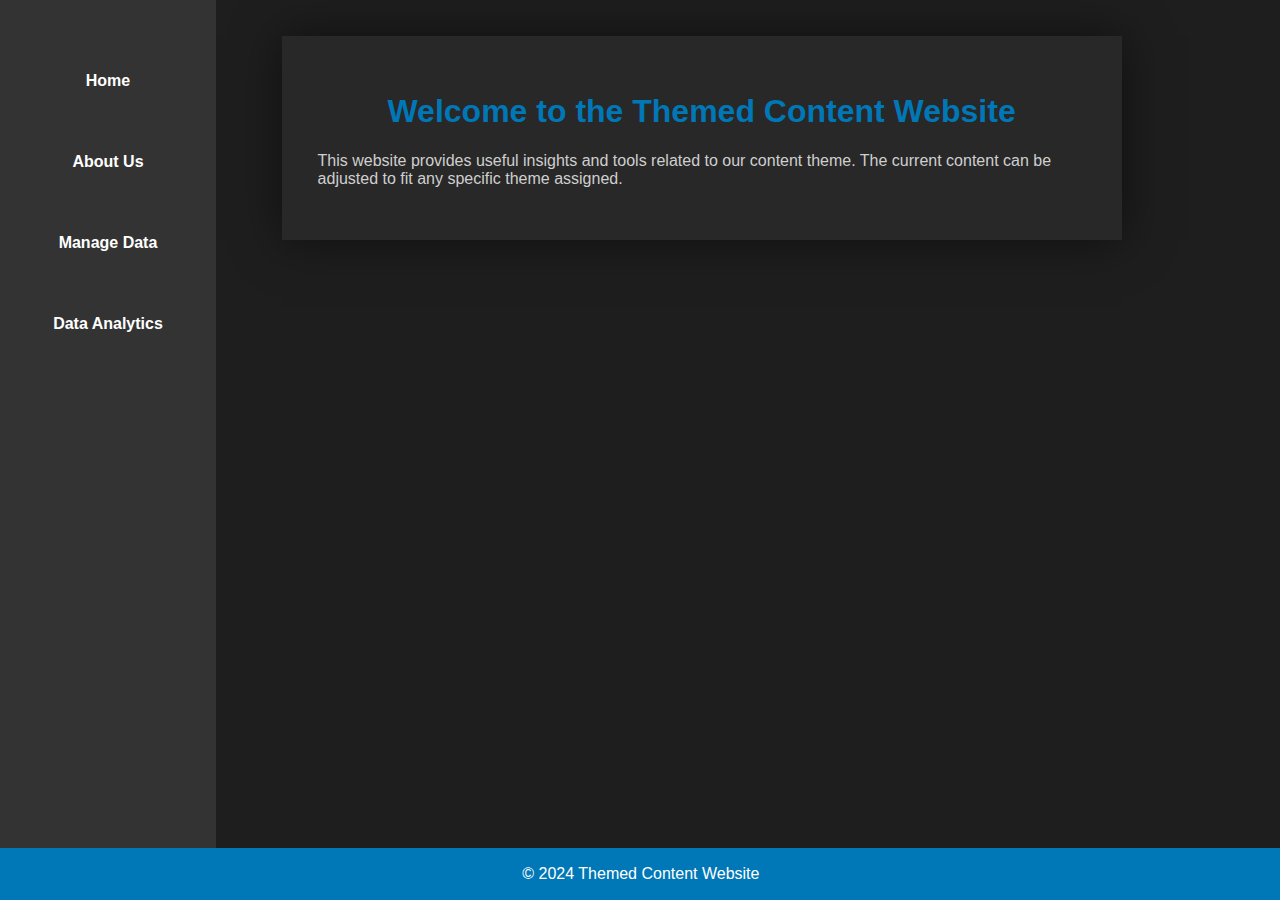
==== index.html @ dcbb2408 "progress" ====
<!-- index.html -->
<!DOCTYPE html>
<html lang="en">
<head>
    <meta charset="UTF-8">
    <meta name="viewport" content="width=device-width, initial-scale=1.0">
    <link rel="stylesheet" href="css/styles.css">
    <title>Home Page</title>
</head>
<body>
    <div id="sidebar">
        <nav>
            <ul>
                <li><a href="index.html">Home</a></li>
                <li><a href="aboutus.html">About Us</a></li>
                <li><a href="crud.html">Manage Data</a></li>
                <li><a href="analytics.html">Data Analytics</a></li>
            </ul>
        </nav>
    </div>
    <main>
        <h1 class="main-title">Welcome to the Themed Content Website</h1>
        <p>This website provides useful insights and tools related to our content theme. The current content can be adjusted to fit any specific theme assigned.</p>
    </main>
    <footer>
        <p>&copy; 2024 Themed Content Website</p>
    </footer>
</body>
</html>
---- css/styles.css ----
body {
  font-family: Arial, sans-serif;
  background-color: #1e1e1e;
  margin: 0;
  padding: 0;
  color: #cfcfcf;
}

#sidebar {
  background-color: #333;
  width: 20vh;
  height: 100vh;
  position: fixed;
  top: 0;
  left: 0;
  padding: 2vh;
}

nav ul {
  list-style: none;
  padding: 0;
  margin: 4vh 0;
  text-align: center;
}

nav ul li {
  margin-bottom: 3vh;
}

nav ul li a {
  color: #fff;
  text-decoration: none;
  font-weight: bold;
  display: block;
  padding: 2vh;
  transition: background-color 0.3s, color 0.3s;
}

nav ul li a:hover {
  color: #fff;
  background-color: #0077b6;
  font-weight: bold;
}

main {
  padding: 4vh;
  background-color: #282828;
  max-width: 60vw;
  margin: 4vh auto;
  margin-left: 22vw;
  box-shadow: 0 0 5vh rgba(0, 0, 0, 0.5);
  color: #cfcfcf;
}

.main-title {
  text-align: center;
  color: #0077b6;
}

footer {
  text-align: center;
  padding: 0.1vh;
  background-color: #0077b6;
  color: #fff;
  position: fixed;
  bottom: 0;
  left: 0;
  width: 100vw;
}

form {
  display: flex;
  flex-direction: column;
  gap: 2vh;
  max-width: 90%;
  margin: 4vh auto;
  padding: 0 5%;
}

.form-row {
  display: flex;
  justify-content: space-between;
  width: 100%;
  margin-bottom: 2vh;
}

form label {
  font-weight: bold;
  color: #cfcfcf;
  flex: 1 1 20%;
  text-align: center;
}

form input {
  padding: 1vh;
  border: 0.1vw solid #555;
  border-radius: 0.5vh;
  background-color: #444;
  color: #cfcfcf;
  flex: 1 1 20%;
  margin: 0 1vh;
}

form button {
  padding: 1vh;
  border: none;
  border-radius: 0.5vh;
  background-color: #0077b6;
  color: #fff;
  cursor: pointer;
  font-weight: bold;
  margin-top: 2vh;
  align-self: center;
}

form button:hover {
  background-color: #005f8d;
}

#dataOutput {
  margin-top: 2vh;
  padding: 2vh;
  background-color: #333;
  border-radius: 0.5vh;
  text-align: center;
  font-weight: bold;
  color: #cfcfcf;
}

.output-headers, .data-row {
  display: flex;
  justify-content: space-between;
  padding: 1vh;
  border-bottom: 0.1vh solid #555;
  align-items: center;
}

.output-headers span, .data-row span {
  flex: 1;
  text-align: center;
}

.action-buttons {
  display: flex;
  justify-content: center;
  gap: 1vh;
}

.edit-btn, .delete-btn {
  padding: 1vh;
  width: 8vh;
  border: none;
  border-radius: 0.5vh;
  background-color: #0077b6;
  color: #fff;
  cursor: pointer;
  font-weight: bold;
}

.edit-btn:hover, .delete-btn:hover {
  background-color: #005f8d;
}

.delete-btn {
  margin-left: auto;
  margin-right: auto;
}

/* CSS for Popup */
.fade-background {
  position: fixed;
  top: 0;
  left: 0;
  width: 100%;
  height: 100%;
  background-color: rgba(0, 0, 0, 0.7);
  z-index: 999;
}

.edit-popup {
  position: fixed;
  top: 50%;
  left: 50%;
  transform: translate(-50%, -50%);
  background-color: #282828;
  padding: 2vh;
  border-radius: 0.5vh;
  box-shadow: 0 0 10vh rgba(0, 0, 0, 0.5);
  color: #cfcfcf;
  z-index: 1000;
  width: 48vw; /* 80% of the main container's width */
}

.edit-form {
  display: flex;
  flex-direction: column;
  gap: 1vh;
}

.edit-form label {
  font-weight: bold;
  margin-bottom: 0.5vh;
}

.edit-form input {
  padding: 1vh;
  border: 0.1vw solid #555;
  border-radius: 0.5vh;
  background-color: #444;
  color: #cfcfcf;
}

.edit-buttons {
  display: flex;
  justify-content: space-between;
  margin-top: 2vh;
}

.edit-buttons button {
  padding: 1vh;
  border: none;
  border-radius: 0.5vh;
  background-color: #0077b6;
  color: #fff;
  cursor: pointer;
  font-weight: bold;
}

.edit-buttons button:hover {
  background-color: #005f8d;
}

/* CSS for Tooltip */
.tooltip {
  font-size: 0.9em;
  pointer-events: none;
  z-index: 10;
}

#chart{
  position: relative; 
  height: 60vh; 
  width: 50vw; 
  margin: auto; 
  display: flex; 
  align-items: center; 
  justify-content: center
}

.image {
  display: flex;
  justify-content: center;
  margin: 4vh 0;
}

.image img {
  max-width: 40%;
  height: auto;
  border-radius: 1vh;
  box-shadow: 0 0 5vh rgba(0, 0, 0, 0.5);
}
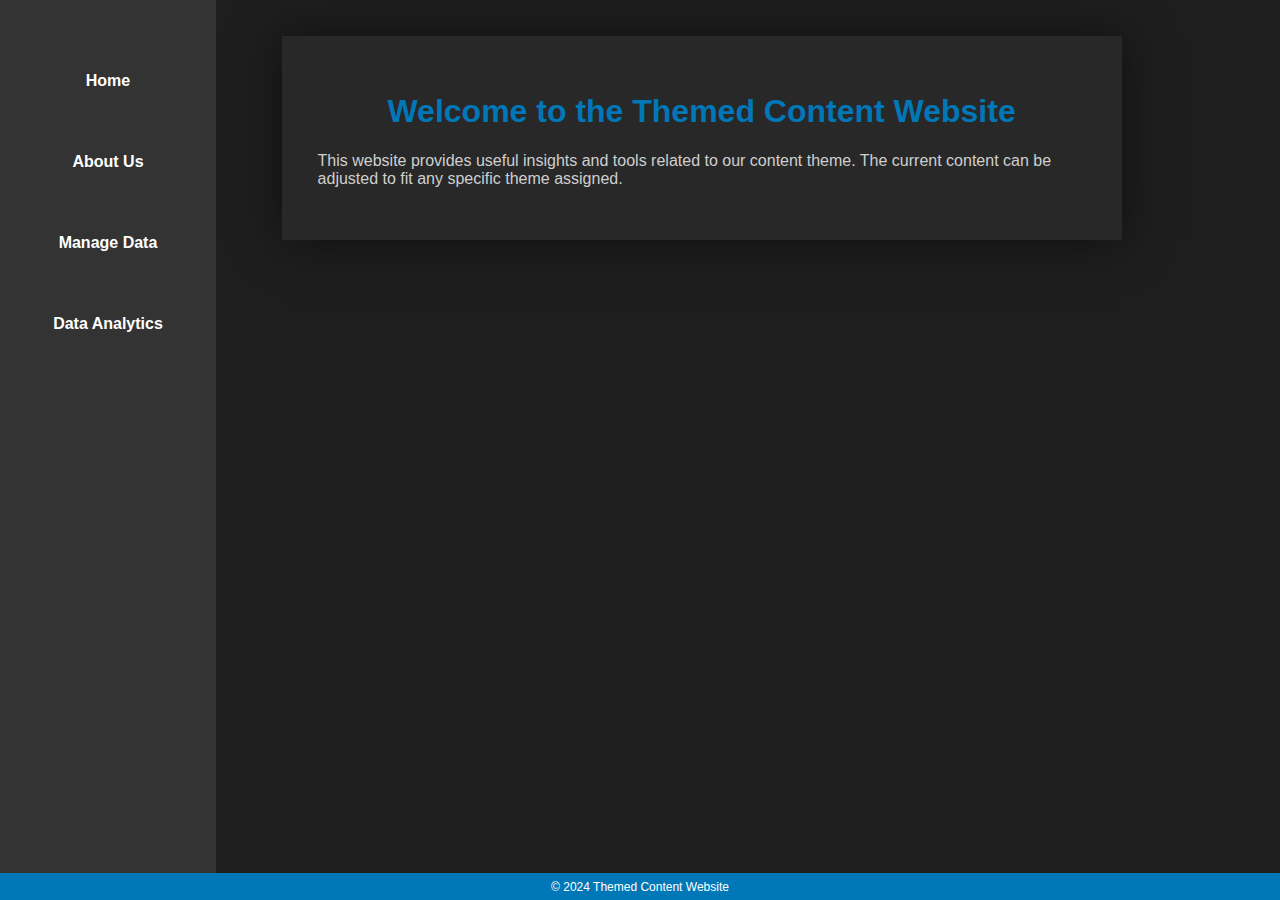
==== commit 3573f7c2: "progress" ====
--- a/index.html
+++ b/index.html
@@ -8,22 +8,13 @@
     <title>Home Page</title>
 </head>
 <body>
-    <div id="sidebar">
-        <nav>
-            <ul>
-                <li><a href="index.html">Home</a></li>
-                <li><a href="aboutus.html">About Us</a></li>
-                <li><a href="crud.html">Manage Data</a></li>
-                <li><a href="analytics.html">Data Analytics</a></li>
-            </ul>
-        </nav>
-    </div>
+    <div id="navbar-placeholder"></div>
+
     <main>
         <h1 class="main-title">Welcome to the Themed Content Website</h1>
         <p>This website provides useful insights and tools related to our content theme. The current content can be adjusted to fit any specific theme assigned.</p>
     </main>
-    <footer>
-        <p>&copy; 2024 Themed Content Website</p>
-    </footer>
+    <div id="footer-placeholder"></div>
+    <script src="js/templates.js"></script>
 </body>
 </html>--- a/css/styles.css
+++ b/css/styles.css
@@ -57,15 +57,27 @@
   color: #0077b6;
 }
 
+.subtitle {
+  text-align: center;
+  margin-top: 2vh;
+  color: #cfcfcf;
+}
+
 footer {
   text-align: center;
-  padding: 0.1vh;
+  height: 3vh;
   background-color: #0077b6;
   color: #fff;
   position: fixed;
   bottom: 0;
   left: 0;
   width: 100vw;
+}
+
+footer p {
+  margin: 0;
+  padding: .75vh;
+  font-size: .75em;
 }
 
 form {
@@ -97,7 +109,7 @@
   border-radius: 0.5vh;
   background-color: #444;
   color: #cfcfcf;
-  flex: 1 1 20%;
+  flex: 1 1 15%;
   margin: 0 1vh;
 }
 
@@ -144,6 +156,7 @@
   display: flex;
   justify-content: center;
   gap: 1vh;
+  padding: 1vh;
 }
 
 .edit-btn, .delete-btn {
@@ -258,4 +271,9 @@
   height: auto;
   border-radius: 1vh;
   box-shadow: 0 0 5vh rgba(0, 0, 0, 0.5);
+}
+
+#center{
+  display: flex; 
+  justify-content: center;
 }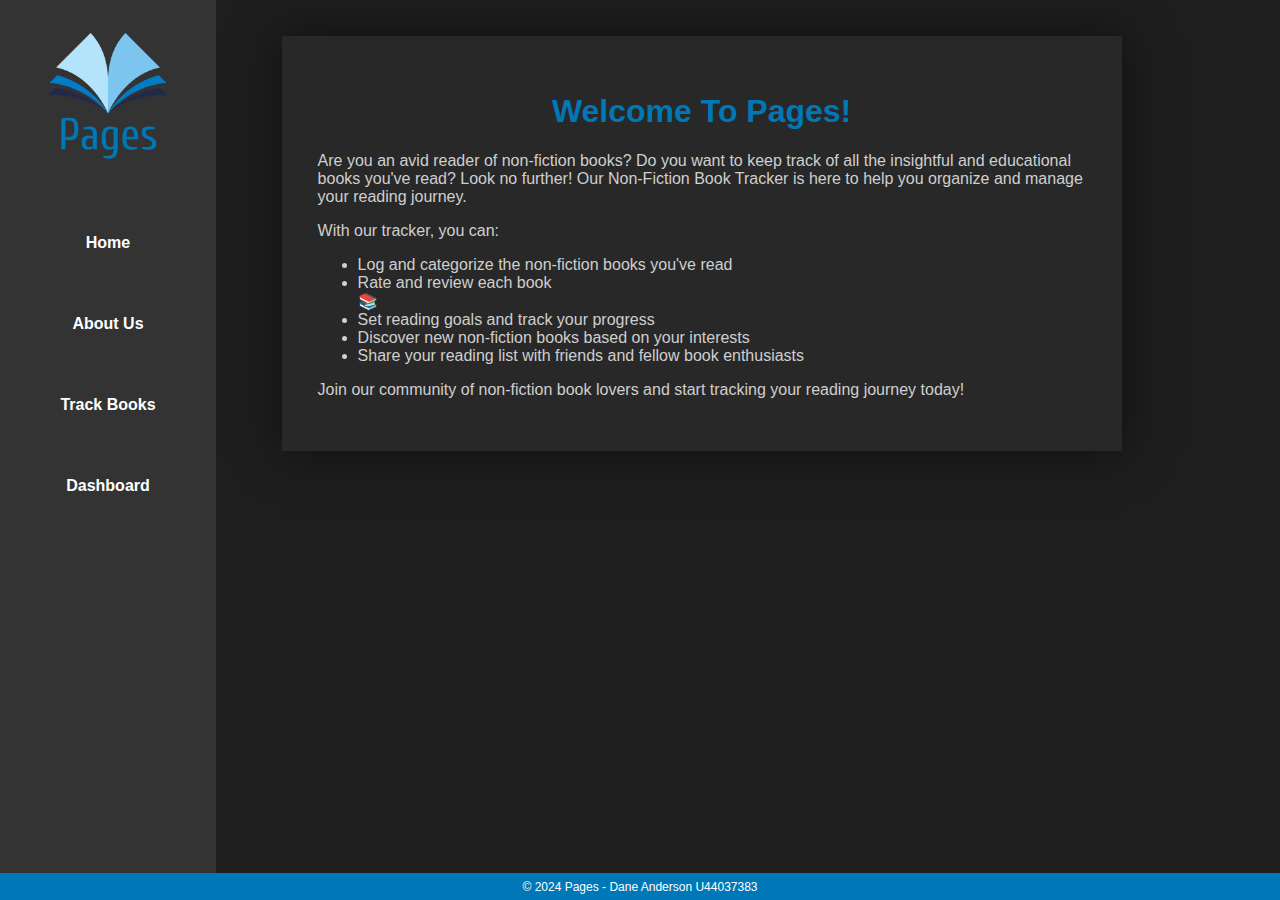
==== commit 05139fd9: "progress" ====
--- a/index.html
+++ b/index.html
@@ -5,14 +5,23 @@
     <meta charset="UTF-8">
     <meta name="viewport" content="width=device-width, initial-scale=1.0">
     <link rel="stylesheet" href="css/styles.css">
+    <link rel="icon" href="img/favicon.png" type="image/png"> 
     <title>Home Page</title>
 </head>
 <body>
     <div id="navbar-placeholder"></div>
-
     <main>
-        <h1 class="main-title">Welcome to the Themed Content Website</h1>
-        <p>This website provides useful insights and tools related to our content theme. The current content can be adjusted to fit any specific theme assigned.</p>
+        <h1 class="main-title">Welcome To Pages!</h1>
+        <p>Are you an avid reader of non-fiction books? Do you want to keep track of all the insightful and educational books you've read? Look no further! Our Non-Fiction Book Tracker is here to help you organize and manage your reading journey.</p>
+        <p>With our tracker, you can:</p>
+        <ul>
+            <li>Log and categorize the non-fiction books you've read</li>
+            <li>Rate and review each book</li>📚
+            <li>Set reading goals and track your progress</li>
+            <li>Discover new non-fiction books based on your interests</li>
+            <li>Share your reading list with friends and fellow book enthusiasts</li>
+        </ul>
+        <p>Join our community of non-fiction book lovers and start tracking your reading journey today!</p>
     </main>
     <div id="footer-placeholder"></div>
     <script src="js/templates.js"></script>
--- a/css/styles.css
+++ b/css/styles.css
@@ -1,3 +1,5 @@
+/* Existing styles */
+
 body {
   font-family: Arial, sans-serif;
   background-color: #1e1e1e;
@@ -109,8 +111,9 @@
   border-radius: 0.5vh;
   background-color: #444;
   color: #cfcfcf;
-  flex: 1 1 15%;
+  flex: 1 1 7.5%;
   margin: 0 1vh;
+  width: 30px;
 }
 
 form button {
@@ -150,6 +153,7 @@
 .output-headers span, .data-row span {
   flex: 1;
   text-align: center;
+  width: 20vw;
 }
 
 .action-buttons {
@@ -243,6 +247,20 @@
   background-color: #005f8d;
 }
 
+/* Center the main h2 and the new div */
+main h2, main h3 {
+  text-align: center;
+  margin: 1em 0;
+  color: #cfcfcf;
+}
+
+/* Style for total-pages to be blue */
+main h3 {
+  color: #0077b6;
+}
+
+
+
 /* CSS for Tooltip */
 .tooltip {
   font-size: 0.9em;
@@ -273,7 +291,75 @@
   box-shadow: 0 0 5vh rgba(0, 0, 0, 0.5);
 }
 
+nav img {
+  width: 90%; /* Adjust the width as needed */
+  height: auto; /* Maintain aspect ratio */
+  max-width: 200px; /* Optional: set a max width */
+  display: block;
+  margin: 0 auto; /* Center the image */
+}
+
 #center{
   display: flex; 
   justify-content: center;
+}
+
+/* Media query for mobile devices */
+@media (max-width: 768px) {
+  #sidebar {
+    width: 100%;
+    height: auto;
+    position: relative;
+    padding: 1vh;
+  }
+
+  nav ul {
+    display: flex;
+    flex-direction: column;
+    align-items: center;
+    margin: 2vh 0;
+  }
+
+  nav ul li {
+    margin-bottom: 2vh;
+  }
+
+  nav ul li a {
+    padding: 1vh;
+  }
+
+  main {
+    max-width: 90vw;
+    margin: 2vh;
+    padding: 2vh;
+  }
+
+  form {
+    padding: 0 2vh;
+  }
+
+  .form-row {
+    flex-direction: row;
+    align-items: center;
+  }
+
+  form label input{
+    flex: 1 1 40%;
+    text-align: left;
+    margin: 1vh .5vh;
+  }
+
+  #chart {
+    width: 90vw;
+    height: 40vh;
+  }
+
+  .image img {
+    max-width: 80%;
+  }
+
+  footer {
+    height: auto;
+    padding: 1vh;
+  }
 }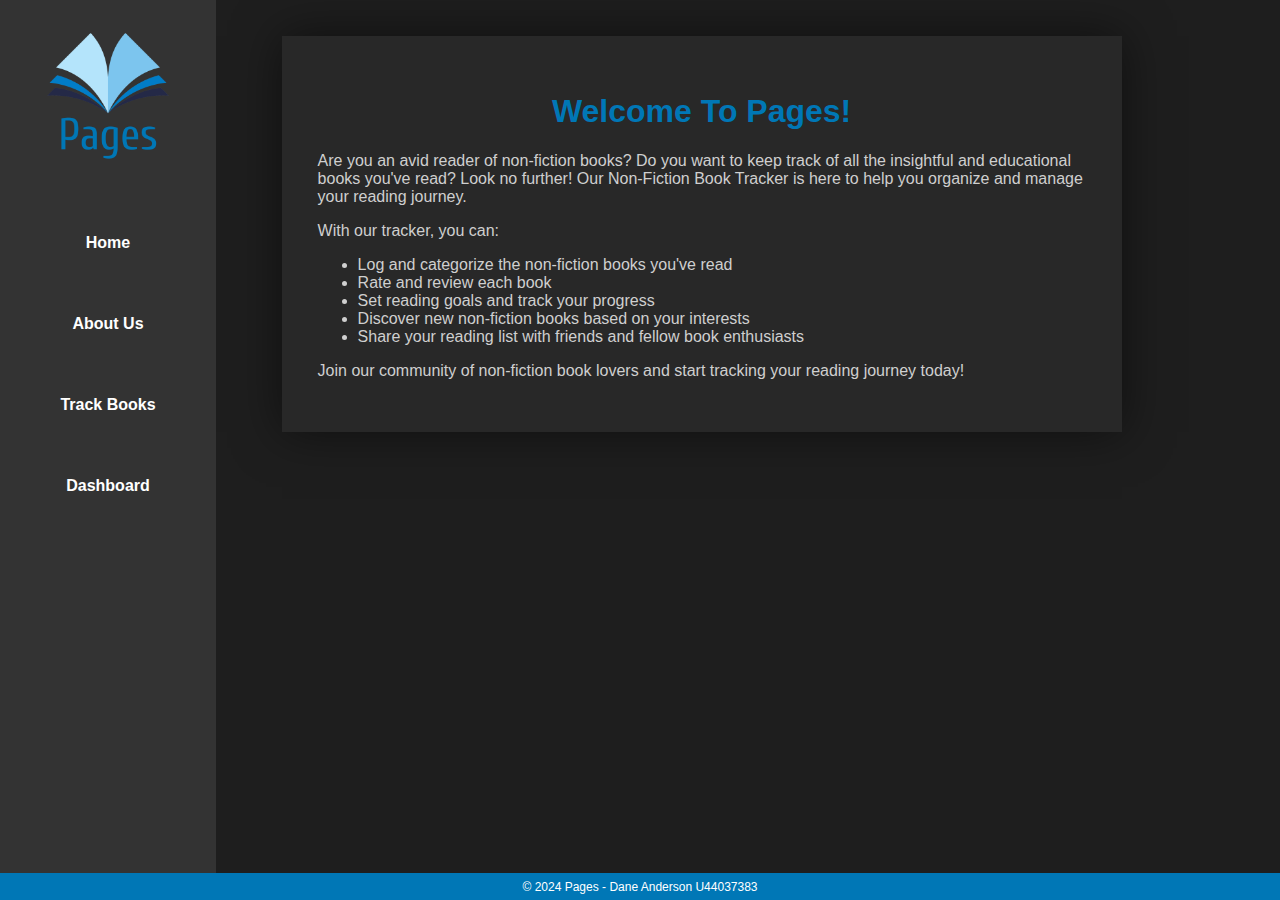
==== commit a1aa136e: "progress" ====
--- a/index.html
+++ b/index.html
@@ -16,7 +16,7 @@
         <p>With our tracker, you can:</p>
         <ul>
             <li>Log and categorize the non-fiction books you've read</li>
-            <li>Rate and review each book</li>📚
+            <li>Rate and review each book</li>
             <li>Set reading goals and track your progress</li>
             <li>Discover new non-fiction books based on your interests</li>
             <li>Share your reading list with friends and fellow book enthusiasts</li>
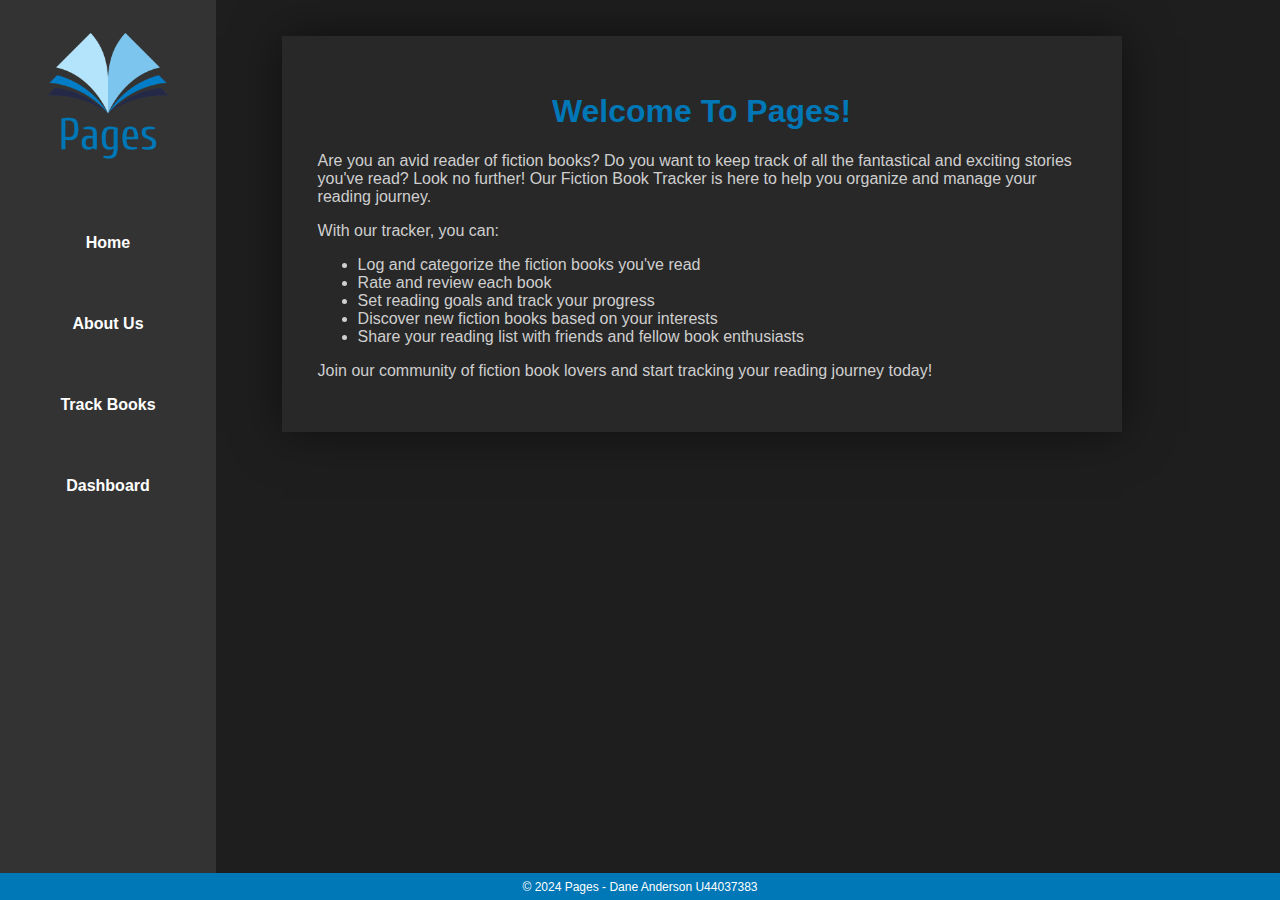
==== commit a16331f6: "fix table in crud" ====
--- a/index.html
+++ b/index.html
@@ -12,16 +12,16 @@
     <div id="navbar-placeholder"></div>
     <main>
         <h1 class="main-title">Welcome To Pages!</h1>
-        <p>Are you an avid reader of non-fiction books? Do you want to keep track of all the insightful and educational books you've read? Look no further! Our Non-Fiction Book Tracker is here to help you organize and manage your reading journey.</p>
+        <p>Are you an avid reader of fiction books? Do you want to keep track of all the fantastical and exciting stories you've read? Look no further! Our Fiction Book Tracker is here to help you organize and manage your reading journey.</p>
         <p>With our tracker, you can:</p>
         <ul>
-            <li>Log and categorize the non-fiction books you've read</li>
+            <li>Log and categorize the fiction books you've read</li>
             <li>Rate and review each book</li>
             <li>Set reading goals and track your progress</li>
-            <li>Discover new non-fiction books based on your interests</li>
+            <li>Discover new fiction books based on your interests</li>
             <li>Share your reading list with friends and fellow book enthusiasts</li>
         </ul>
-        <p>Join our community of non-fiction book lovers and start tracking your reading journey today!</p>
+        <p>Join our community of fiction book lovers and start tracking your reading journey today!</p>
     </main>
     <div id="footer-placeholder"></div>
     <script src="js/templates.js"></script>
--- a/css/styles.css
+++ b/css/styles.css
@@ -142,6 +142,19 @@
   color: #cfcfcf;
 }
 
+#dataTable {
+  width: 100%;
+  max-width: 90%;
+  padding: 1vh;
+  border-collapse: collapse;
+  margin: 0 auto;
+}
+
+#dataTable th, #dataTable td {
+  padding: 1vh;
+  text-align: center;
+}
+
 .output-headers, .data-row {
   display: flex;
   justify-content: space-between;
@@ -172,6 +185,8 @@
   color: #fff;
   cursor: pointer;
   font-weight: bold;
+  margin-top: 0.5vh;
+  margin-bottom: 0.5vh;
 }
 
 .edit-btn:hover, .delete-btn:hover {
